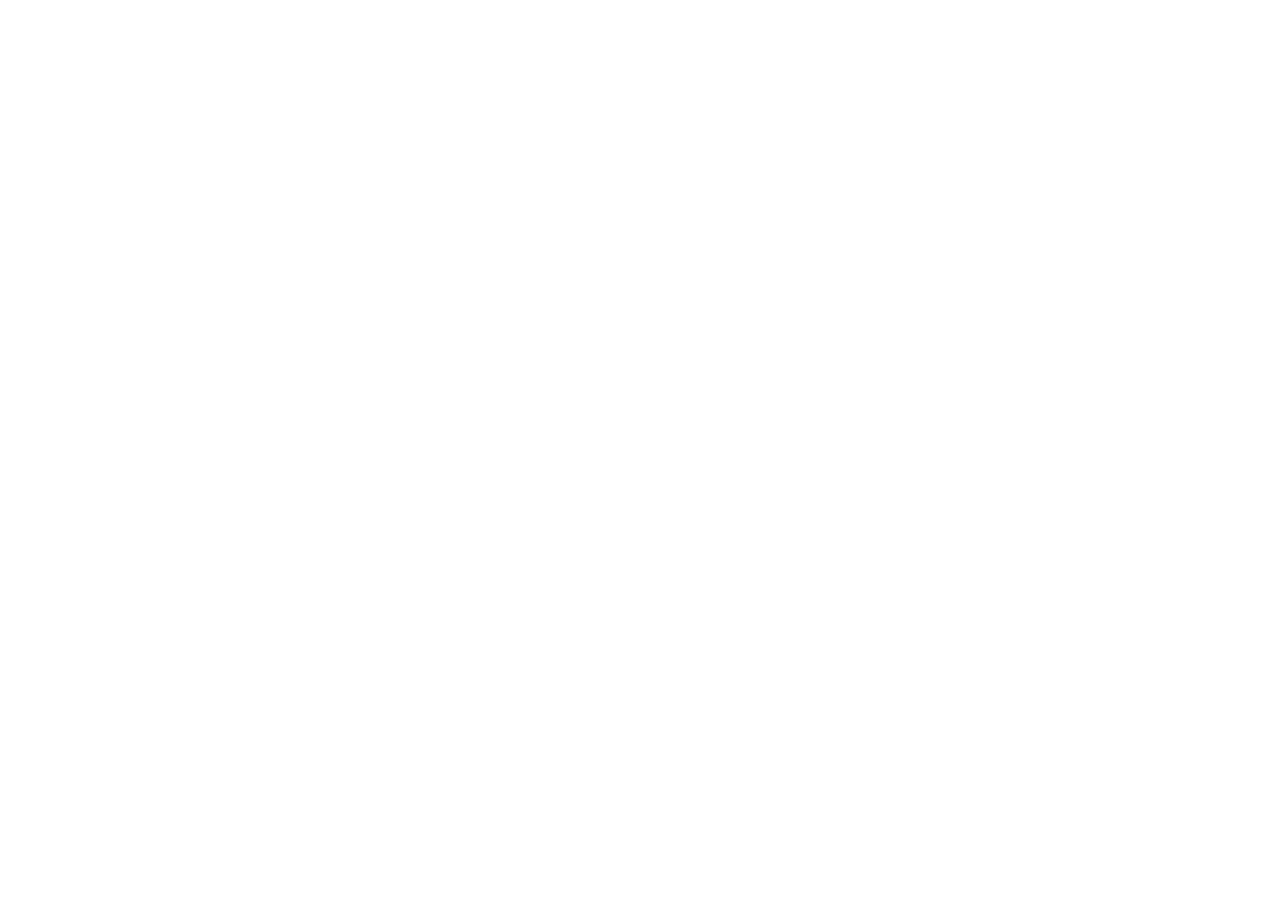
==== index.html @ fa198537 "firstcommit" ====
<!DOCTYPE html>
<html lang="en">
  <head>
    <meta charset="UTF-8" />
    <meta http-equiv="X-UA-Compatible" content="IE=edge" />
    <meta name="viewport" content="width=device-width, initial-scale=1.0" />
    <title>BarbeariaAlura</title>
  </head>
  <body></body>
</html>
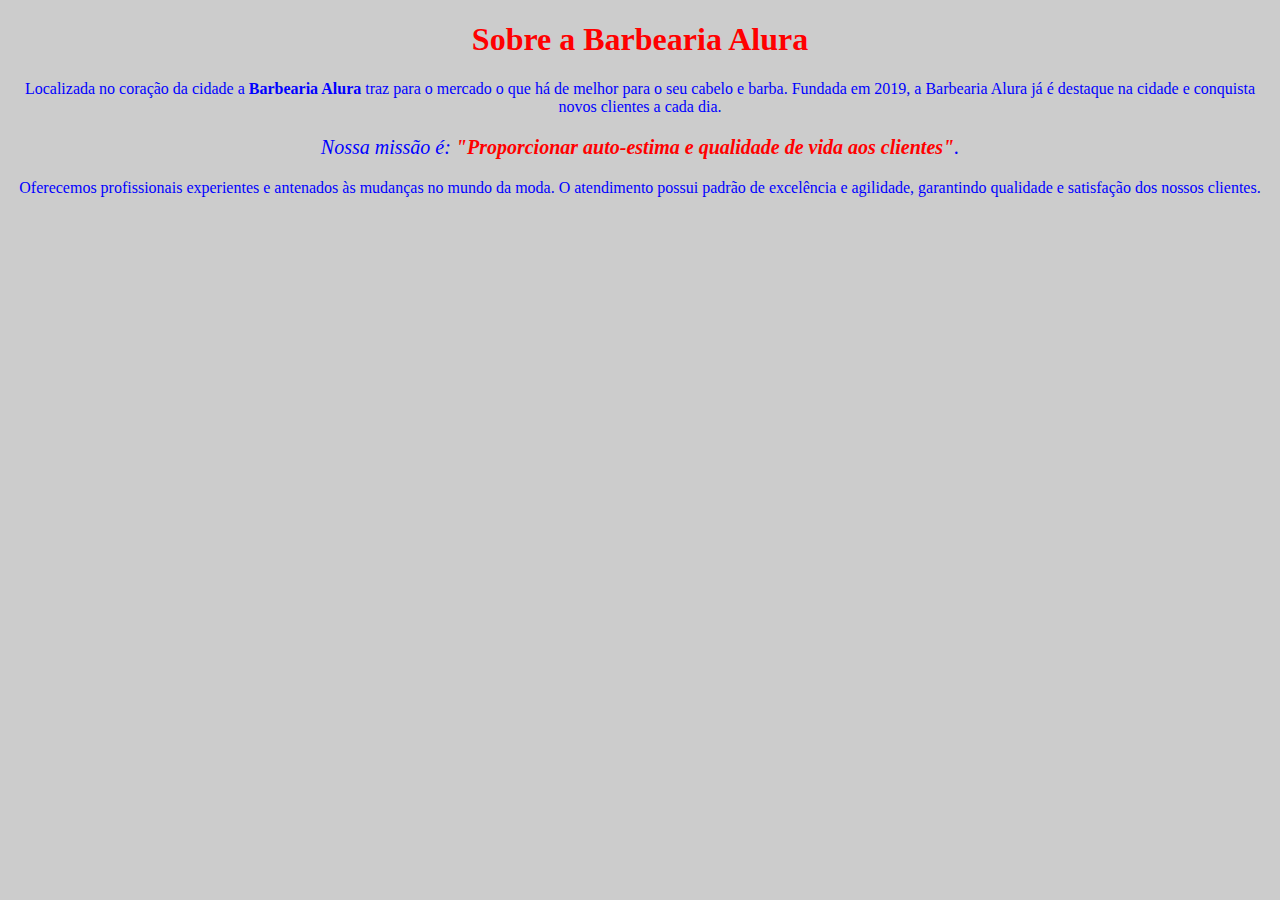
==== commit 2a037241: "iniciando com css" ====
--- a/index.html
+++ b/index.html
@@ -1,10 +1,32 @@
 <!DOCTYPE html>
-<html lang="en">
+<html lang="pt-br">
   <head>
     <meta charset="UTF-8" />
     <meta http-equiv="X-UA-Compatible" content="IE=edge" />
     <meta name="viewport" content="width=device-width, initial-scale=1.0" />
-    <title>BarbeariaAlura</title>
+    <title>Barbearia Alura</title>
+    <link rel="stylesheet" href="style.css" />
   </head>
-  <body></body>
+  <body>
+    <h1>Sobre a Barbearia Alura</h1>
+    <p>
+      Localizada no coração da cidade a <strong>Barbearia Alura</strong> traz
+      para o mercado o que há de melhor para o seu cabelo e barba. Fundada em
+      2019, a Barbearia Alura já é destaque na cidade e conquista novos clientes
+      a cada dia.
+    </p>
+    <p style="font-size: 20px">
+      <em
+        >Nossa missão é:
+        <strong
+          >"Proporcionar auto-estima e qualidade de vida aos clientes"</strong
+        >.</em
+      >
+    </p>
+    <p>
+      Oferecemos profissionais experientes e antenados às mudanças no mundo da
+      moda. O atendimento possui padrão de excelência e agilidade, garantindo
+      qualidade e satisfação dos nossos clientes.
+    </p>
+  </body>
 </html>
--- a/style.css
+++ b/style.css
@@ -0,0 +1,15 @@
+body {
+  background: #cccccc;
+}
+h1 {
+  text-align: center;
+  color: rgb(255, 0, 0);
+}
+p {
+  text-align: center;
+  background: #cccccc;
+  color: blue;
+}
+em strong {
+  color: #ff0000;
+}
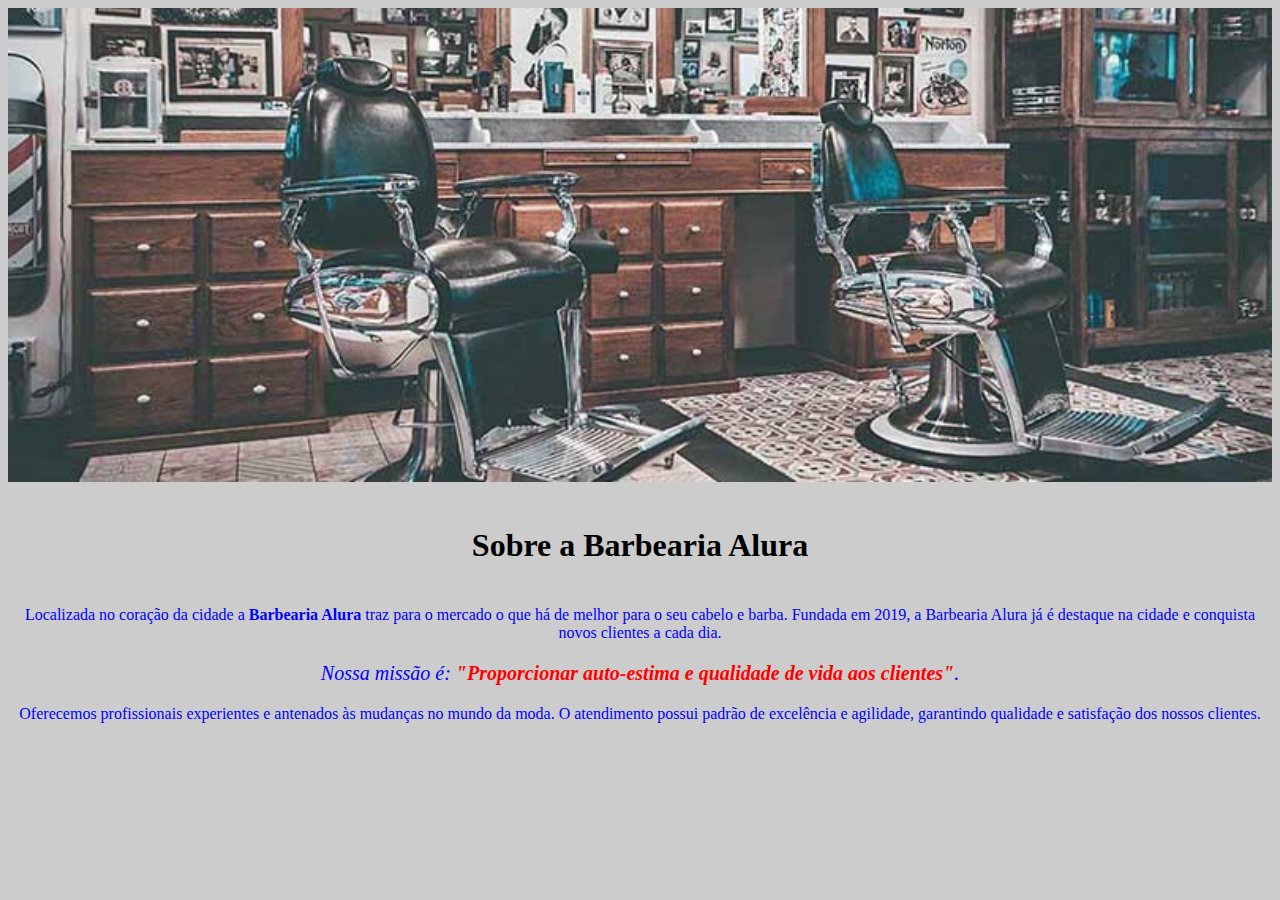
==== commit aee52420: "adicionando imagem" ====
--- a/index.html
+++ b/index.html
@@ -8,6 +8,8 @@
     <link rel="stylesheet" href="style.css" />
   </head>
   <body>
+    <img id="banner" src="/banner.jpg" alt="banner da barbearia" />
+
     <h1>Sobre a Barbearia Alura</h1>
     <p>
       Localizada no coração da cidade a <strong>Barbearia Alura</strong> traz
@@ -15,7 +17,7 @@
       2019, a Barbearia Alura já é destaque na cidade e conquista novos clientes
       a cada dia.
     </p>
-    <p style="font-size: 20px">
+    <p id="missao">
       <em
         >Nossa missão é:
         <strong
--- a/style.css
+++ b/style.css
@@ -1,15 +1,23 @@
 body {
   background: #cccccc;
 }
+#banner {
+  width: 100%;
+}
 h1 {
   text-align: center;
-  color: rgb(255, 0, 0);
+  padding: 20px;
 }
 p {
   text-align: center;
   background: #cccccc;
   color: blue;
 }
+
+#missao {
+  font-size: 20px;
+}
+
 em strong {
   color: #ff0000;
 }
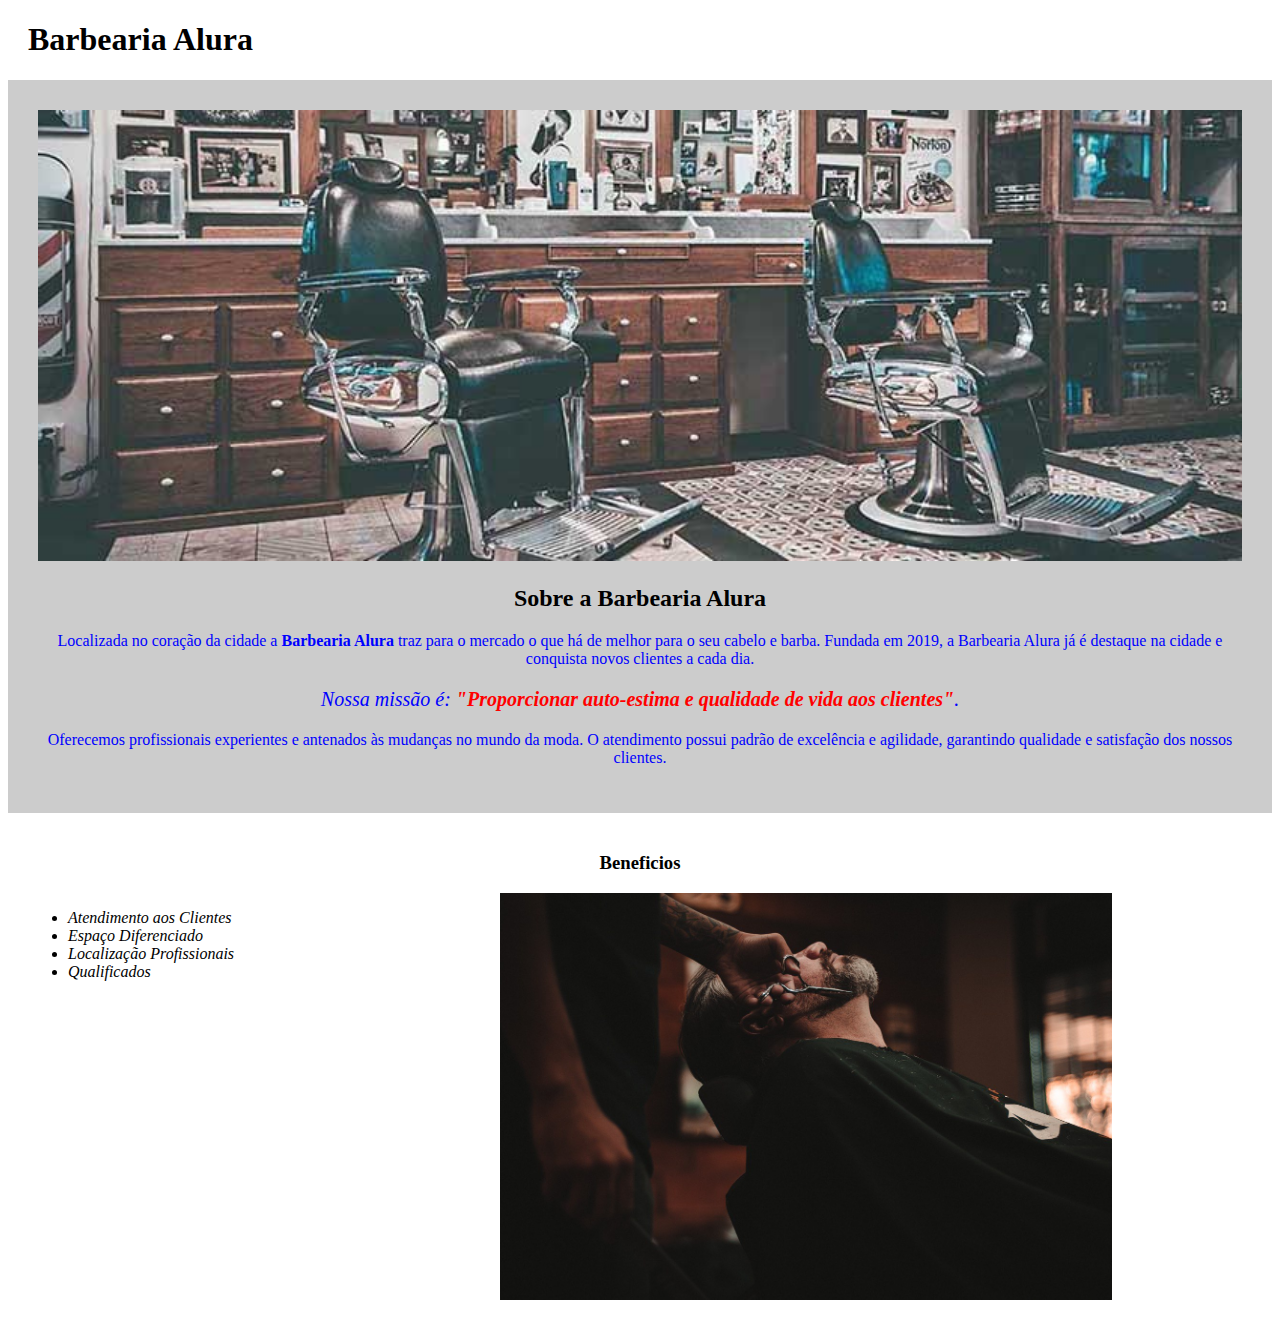
==== commit 1c43407a: "fim-parte-01" ====
--- a/index.html
+++ b/index.html
@@ -8,27 +8,42 @@
     <link rel="stylesheet" href="style.css" />
   </head>
   <body>
-    <img id="banner" src="/banner.jpg" alt="banner da barbearia" />
+    <header>
+      <h1 class="titulo-principal">Barbearia Alura</h1>
+    </header>
+    <div class="principal">
+      <img id="banner" src="/banner.jpg" alt="banner da barbearia" />
 
-    <h1>Sobre a Barbearia Alura</h1>
-    <p>
-      Localizada no coração da cidade a <strong>Barbearia Alura</strong> traz
-      para o mercado o que há de melhor para o seu cabelo e barba. Fundada em
-      2019, a Barbearia Alura já é destaque na cidade e conquista novos clientes
-      a cada dia.
-    </p>
-    <p id="missao">
-      <em
-        >Nossa missão é:
-        <strong
-          >"Proporcionar auto-estima e qualidade de vida aos clientes"</strong
-        >.</em
-      >
-    </p>
-    <p>
-      Oferecemos profissionais experientes e antenados às mudanças no mundo da
-      moda. O atendimento possui padrão de excelência e agilidade, garantindo
-      qualidade e satisfação dos nossos clientes.
-    </p>
+      <h2 class="titulo-centralizado">Sobre a Barbearia Alura</h2>
+      <p>
+        Localizada no coração da cidade a <strong>Barbearia Alura</strong> traz
+        para o mercado o que há de melhor para o seu cabelo e barba. Fundada em
+        2019, a Barbearia Alura já é destaque na cidade e conquista novos
+        clientes a cada dia.
+      </p>
+      <p id="missao">
+        <em
+          >Nossa missão é:
+          <strong
+            >"Proporcionar auto-estima e qualidade de vida aos clientes"</strong
+          >.</em
+        >
+      </p>
+      <p>
+        Oferecemos profissionais experientes e antenados às mudanças no mundo da
+        moda. O atendimento possui padrão de excelência e agilidade, garantindo
+        qualidade e satisfação dos nossos clientes.
+      </p>
+    </div>
+    <div class="beneficios">
+      <h3 class="titulo-centralizado">Beneficios</h3>
+      <ul>
+        <li class="items">Atendimento aos Clientes</li>
+        <li class="items">Espaço Diferenciado</li>
+        <li class="items">Localização Profissionais</li>
+        <li class="items">Qualificados</li>
+      </ul>
+      <img src="beneficios.jpg" alt="Beneficios" class="imagemBeneficios" />
+    </div>
   </body>
 </html>
--- a/style.css
+++ b/style.css
@@ -1,19 +1,22 @@
-body {
-  background: #cccccc;
-}
 #banner {
   width: 100%;
 }
-h1 {
+.principal {
+  background: #cccccc;
+  padding: 30px;
+}
+.titulo-principal {
+  padding-left: 20px;
+}
+.titulo-centralizado {
   text-align: center;
-  padding: 20px;
 }
 p {
   text-align: center;
   background: #cccccc;
   color: blue;
 }
-
+/* para ID usasse Quadrado => # */
 #missao {
   font-size: 20px;
 }
@@ -21,3 +24,20 @@
 em strong {
   color: #ff0000;
 }
+/* para classe usasse ponto */
+.items {
+  font-style: italic;
+}
+.beneficios {
+  background: #ffffff;
+  padding: 20px;
+}
+ul {
+  display: inline-block;
+  vertical-align: top;
+  width: 20%;
+  margin-right: 15%;
+}
+.imagemBeneficios {
+  width: 50%;
+}
